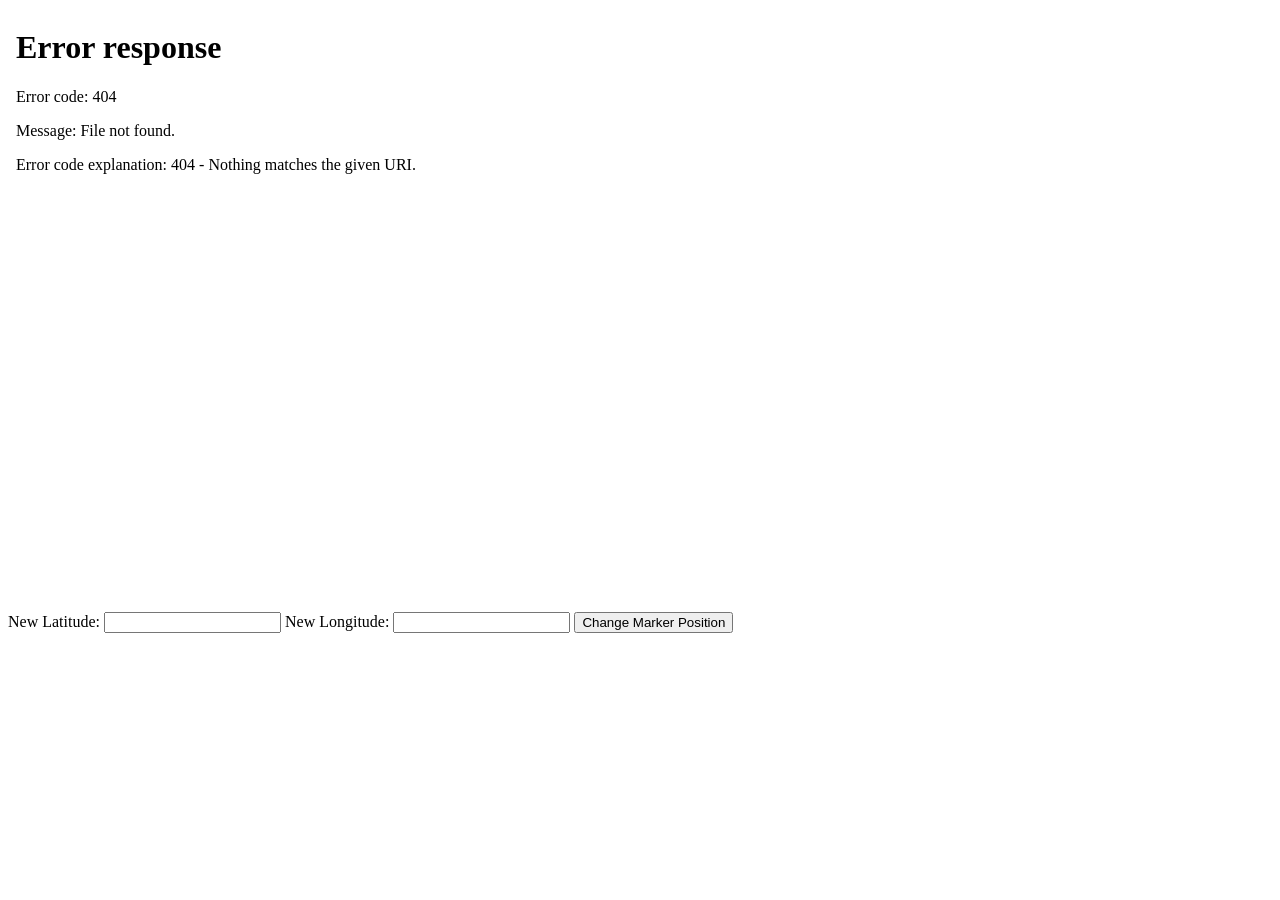
==== app/templates/index.html @ 0eb26c80 "Ajout de l'app web (Interface)" ====
<!DOCTYPE html>
<html lang="en">
<head>
    <meta charset="UTF-8">
    <meta name="viewport" content="width=device-width, initial-scale=1.0">
    <title>Interactive Map</title>
</head>
<body>
    <iframe id="mapFrame" src="/my_map" width="100%" height="600" frameborder="0"></iframe>
    
    <label for="latitudeInput">New Latitude:</label>
    <input type="number" id="latitudeInput" step="any">
    
    <label for="longitudeInput">New Longitude:</label>
    <input type="number" id="longitudeInput" step="any">
    
    <button onclick="changeMarkerPosition()">Change Marker Position</button>

    <script>
        function changeMarkerPosition() {
            // Get the new latitude and longitude values from input fields
            var newLatitude = document.getElementById("latitudeInput").value;
            var newLongitude = document.getElementById("longitudeInput").value;

            // Send a POST request to update the marker position
            fetch('/update_location', {
                method: 'POST',
                headers: {
                    'Content-Type': 'application/x-www-form-urlencoded',
                },
                body: 'latitude=' + newLatitude + '&longitude=' + newLongitude,
            })
                .then(response => response.text())
                .then(() => {
                    // Reload the iframe to update the map
                    document.getElementById('mapFrame').contentWindow.location.reload(true);
                });
        }
    </script>
</body>
</html>
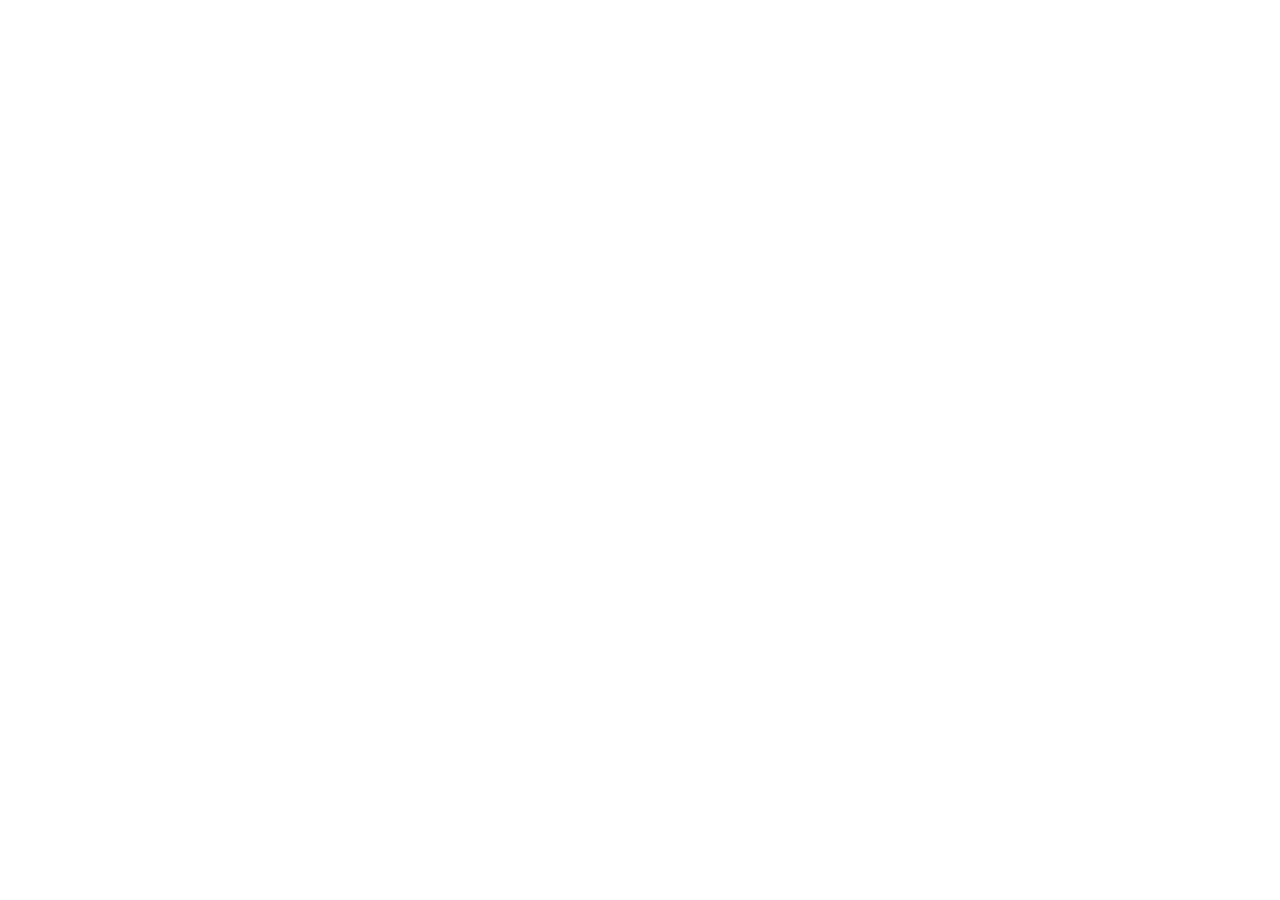
==== commit 95ad0161: "Modif app : affichage points avec connexions/ main : Isomap" ====
--- a/app/templates/index.html
+++ b/app/templates/index.html
@@ -1,41 +1,113 @@
 <!DOCTYPE html>
-<html lang="en">
-<head>
-    <meta charset="UTF-8">
-    <meta name="viewport" content="width=device-width, initial-scale=1.0">
-    <title>Interactive Map</title>
-</head>
-<body>
-    <iframe id="mapFrame" src="/my_map" width="100%" height="600" frameborder="0"></iframe>
-    
-    <label for="latitudeInput">New Latitude:</label>
-    <input type="number" id="latitudeInput" step="any">
-    
-    <label for="longitudeInput">New Longitude:</label>
-    <input type="number" id="longitudeInput" step="any">
-    
-    <button onclick="changeMarkerPosition()">Change Marker Position</button>
+<html>
+  <head>
+    <title>Map Update</title>
+    <link rel="stylesheet" href="https://unpkg.com/leaflet/dist/leaflet.css" />
+    <script src="https://unpkg.com/leaflet/dist/leaflet.js"></script>
+    <script src="https://cdnjs.cloudflare.com/ajax/libs/socket.io/4.1.1/socket.io.js"></script>
+
+    <!-- Inclure ici la bibliothèque JavaScript de la carte (par exemple, Leaflet) -->
+    <style>
+      html,
+      body {
+        width: 100%;
+        height: 100%;
+        margin: 0;
+        padding: 0;
+      }
+      #map {
+        position: absolute;
+        top: 0;
+        bottom: 0;
+        right: 0;
+        left: 0;
+      }
+    </style>
+  </head>
+  <body>
+    <!-- Affichage de la carte -->
+    <div id="map"></div>
 
     <script>
-        function changeMarkerPosition() {
-            // Get the new latitude and longitude values from input fields
-            var newLatitude = document.getElementById("latitudeInput").value;
-            var newLongitude = document.getElementById("longitudeInput").value;
+      var map = L.map("map").setView([46.6031, 1.8883], 6);
+      console.log("La carte a été créée avec succès.");
+      // Ajoutez une couche de carte (par exemple, OpenStreetMap)
+      L.tileLayer("https://{s}.tile.openstreetmap.org/{z}/{x}/{y}.png", {
+        attribution: "© OpenStreetMap contributors",
+      }).addTo(map);
 
-            // Send a POST request to update the marker position
-            fetch('/update_location', {
-                method: 'POST',
-                headers: {
-                    'Content-Type': 'application/x-www-form-urlencoded',
-                },
-                body: 'latitude=' + newLatitude + '&longitude=' + newLongitude,
-            })
-                .then(response => response.text())
-                .then(() => {
-                    // Reload the iframe to update the map
-                    document.getElementById('mapFrame').contentWindow.location.reload(true);
-                });
-        }
+      // Fonction pour mettre à jour la carte avec les nouvelles données
+      function updateMap(data) {
+        // Effacer toutes les couches existantes
+        map.eachLayer(function (layer) {
+          if (layer instanceof L.Marker || layer instanceof L.Polyline) {
+            map.removeLayer(layer);
+          }
+        });
+
+        // Ajouter des marqueurs pour chaque ville
+        data.cities.forEach(function (cityData) {
+          var cityId = cityData[0];
+          var cityName = cityData[1];
+          var cityLatitude = cityData[2];
+          var cityLongitude = cityData[3];
+
+          // Choisir la couleur du marqueur en fonction de la ville
+          var markerColor = "blue"; // Vous pouvez personnaliser cela selon vos besoins
+          var markerIcon = new L.Icon({
+            iconUrl:
+              "https://raw.githubusercontent.com/pointhi/leaflet-color-markers/master/img/marker-icon-2x-" +
+              markerColor +
+              ".png",
+            shadowUrl:
+              "https://cdnjs.cloudflare.com/ajax/libs/leaflet/0.7.7/images/marker-shadow.png",
+            iconSize: [25, 41],
+            iconAnchor: [12, 41],
+            popupAnchor: [1, -34],
+            shadowSize: [41, 41],
+          });
+
+          L.marker([cityLatitude, cityLongitude], {
+            icon: markerIcon,
+          })
+            .addTo(map)
+            .bindPopup(cityName + " (ID: " + cityId + ")");
+        });
+
+        // Ajouter des connexions entre les villes
+        data.connections.forEach(function (connectionData) {
+          var city1Id = connectionData[0];
+          var city2Id = connectionData[1];
+          var time = connectionData[2];
+
+          var city1 = data.cities.find((c) => c[0] === city1Id);
+          var city2 = data.cities.find((c) => c[0] === city2Id);
+
+          if (city1 && city2) {
+            var polyline = L.polyline(
+              [
+                [city1[2], city1[3]],
+                [city2[2], city2[3]],
+              ],
+              { color: "blue", weight: 2 }
+            ).addTo(map);
+            // Ajouter un popup avec le temps sur la polyline
+            polyline.bindPopup("Temps de trajet : " + time + " minutes");
+          }
+        });
+      }
+
+      var socket = io.connect(
+        "http://" + document.domain + ":" + location.port
+      );
+
+      // Écoute des mises à jour de la carte
+      socket.on("map_updated", function (data) {
+        // Mettez à jour la carte avec les nouvelles données
+        // Implémentez cette fonction en fonction de votre bibliothèque de cartes
+        console.log(data);
+        updateMap(data);
+      });
     </script>
-</body>
-</html>+  </body>
+</html>
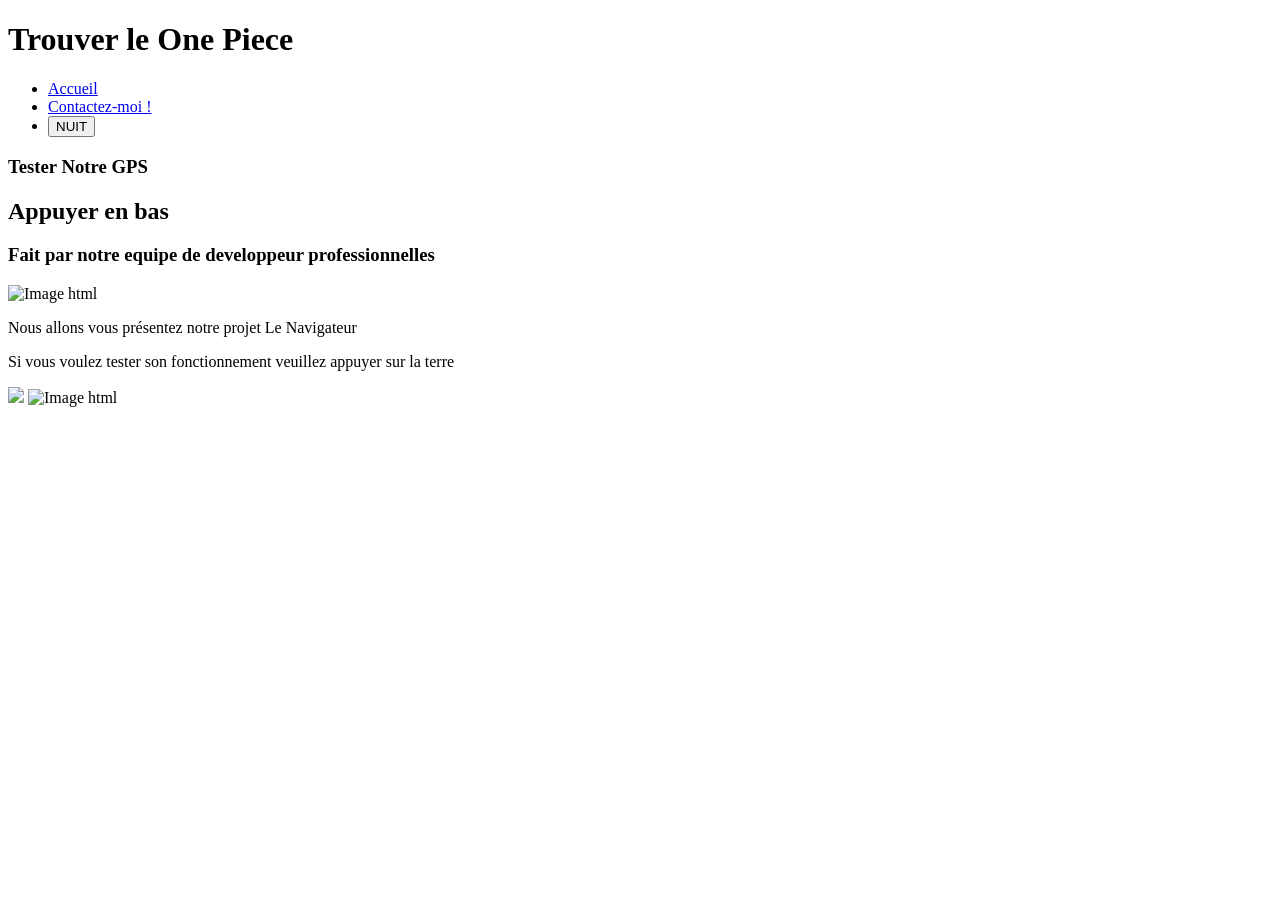
==== commit 98f83463: "Site web fonctionnelle/ajout data ter, intercitee" ====
--- a/app/templates/index.html
+++ b/app/templates/index.html
@@ -1,113 +1,65 @@
 <!DOCTYPE html>
-<html>
-  <head>
-    <title>Map Update</title>
-    <link rel="stylesheet" href="https://unpkg.com/leaflet/dist/leaflet.css" />
-    <script src="https://unpkg.com/leaflet/dist/leaflet.js"></script>
-    <script src="https://cdnjs.cloudflare.com/ajax/libs/socket.io/4.1.1/socket.io.js"></script>
+<html lang="fr-FR">
 
-    <!-- Inclure ici la bibliothèque JavaScript de la carte (par exemple, Leaflet) -->
-    <style>
-      html,
-      body {
-        width: 100%;
-        height: 100%;
-        margin: 0;
-        padding: 0;
-      }
-      #map {
-        position: absolute;
-        top: 0;
-        bottom: 0;
-        right: 0;
-        left: 0;
-      }
-    </style>
-  </head>
-  <body>
-    <!-- Affichage de la carte -->
-    <div id="map"></div>
+    <head>
+        <title>Projet Navigateur</title>
+        <meta charset="UTF-8">
+        <meta name="viewport" content="width=device-width, initial-scale=1.0">
+        <meta name="description" content="Site Hebergeur de notre gps">
+        <link rel="stylesheet" href="./static/style.css">
+        <link href="https://fonts.googleapis.com/css2?family=Amatic+SC&family=Roboto&display=swap" rel="stylesheet">
+        <script src="./static/scripts.js" async></script>
+    </head>
+    <body>
+        <header>
+            <h1>Trouver le One Piece</h1>
+        </header>
+        <nav>
+            <div class="table">
+                <ul>
+                    <li class="menu-ind">
+                        <a href="./">Accueil</a>
+                    </li>
+                    <li class="menu-con">
+                        <a href="./contact">Contactez-moi !</a>
+                    </li>
+                    <li>
+                        <button type="button" onclick="dark()" class="btn">NUIT</button>
+                    </li>
+                </ul>
+            </div>
+        </nav>
+        <article>
+            <section class="presentation">
+                <h1>Tester Notre GPS</h1>
+				
+                <div class="sec">
+				<h2>Appuyer en bas</h2>
+                    <div class="left" >
+                        <h1>Fait par notre equipe de developpeur professionnelles</h1>
+                        <img class="logo" src="./static/image/dev.jpeg" alt="Image html">
+					   
+                    </div>
+					
+                    <div class="right">
+                        <p>Nous allons vous présentez notre projet Le Navigateur</p>
+						<p> Si vous voulez tester son fonctionnement veuillez appuyer sur la terre </p>
+						<a href="./carte"><img class="maps" src="./static/image/yass.png"></a>
+						<img class="logo" src="https://i.pinimg.com/originals/2e/6b/45/2e6b4537f03290cbdcf32566d34cd4db.gif" alt="Image html">
+						
+                    </div>
+					
+                </div>
+                <div class="sec">
 
-    <script>
-      var map = L.map("map").setView([46.6031, 1.8883], 6);
-      console.log("La carte a été créée avec succès.");
-      // Ajoutez une couche de carte (par exemple, OpenStreetMap)
-      L.tileLayer("https://{s}.tile.openstreetmap.org/{z}/{x}/{y}.png", {
-        attribution: "© OpenStreetMap contributors",
-      }).addTo(map);
+                        
+                    </div>
+               
+                    </div>
+                </div>
+            </section>
+        </article>
 
-      // Fonction pour mettre à jour la carte avec les nouvelles données
-      function updateMap(data) {
-        // Effacer toutes les couches existantes
-        map.eachLayer(function (layer) {
-          if (layer instanceof L.Marker || layer instanceof L.Polyline) {
-            map.removeLayer(layer);
-          }
-        });
+    <body>  
 
-        // Ajouter des marqueurs pour chaque ville
-        data.cities.forEach(function (cityData) {
-          var cityId = cityData[0];
-          var cityName = cityData[1];
-          var cityLatitude = cityData[2];
-          var cityLongitude = cityData[3];
-
-          // Choisir la couleur du marqueur en fonction de la ville
-          var markerColor = "blue"; // Vous pouvez personnaliser cela selon vos besoins
-          var markerIcon = new L.Icon({
-            iconUrl:
-              "https://raw.githubusercontent.com/pointhi/leaflet-color-markers/master/img/marker-icon-2x-" +
-              markerColor +
-              ".png",
-            shadowUrl:
-              "https://cdnjs.cloudflare.com/ajax/libs/leaflet/0.7.7/images/marker-shadow.png",
-            iconSize: [25, 41],
-            iconAnchor: [12, 41],
-            popupAnchor: [1, -34],
-            shadowSize: [41, 41],
-          });
-
-          L.marker([cityLatitude, cityLongitude], {
-            icon: markerIcon,
-          })
-            .addTo(map)
-            .bindPopup(cityName + " (ID: " + cityId + ")");
-        });
-
-        // Ajouter des connexions entre les villes
-        data.connections.forEach(function (connectionData) {
-          var city1Id = connectionData[0];
-          var city2Id = connectionData[1];
-          var time = connectionData[2];
-
-          var city1 = data.cities.find((c) => c[0] === city1Id);
-          var city2 = data.cities.find((c) => c[0] === city2Id);
-
-          if (city1 && city2) {
-            var polyline = L.polyline(
-              [
-                [city1[2], city1[3]],
-                [city2[2], city2[3]],
-              ],
-              { color: "blue", weight: 2 }
-            ).addTo(map);
-            // Ajouter un popup avec le temps sur la polyline
-            polyline.bindPopup("Temps de trajet : " + time + " minutes");
-          }
-        });
-      }
-
-      var socket = io.connect(
-        "http://" + document.domain + ":" + location.port
-      );
-
-      // Écoute des mises à jour de la carte
-      socket.on("map_updated", function (data) {
-        // Mettez à jour la carte avec les nouvelles données
-        // Implémentez cette fonction en fonction de votre bibliothèque de cartes
-        console.log(data);
-        updateMap(data);
-      });
-    </script>
-  </body>
-</html>
+</html>
